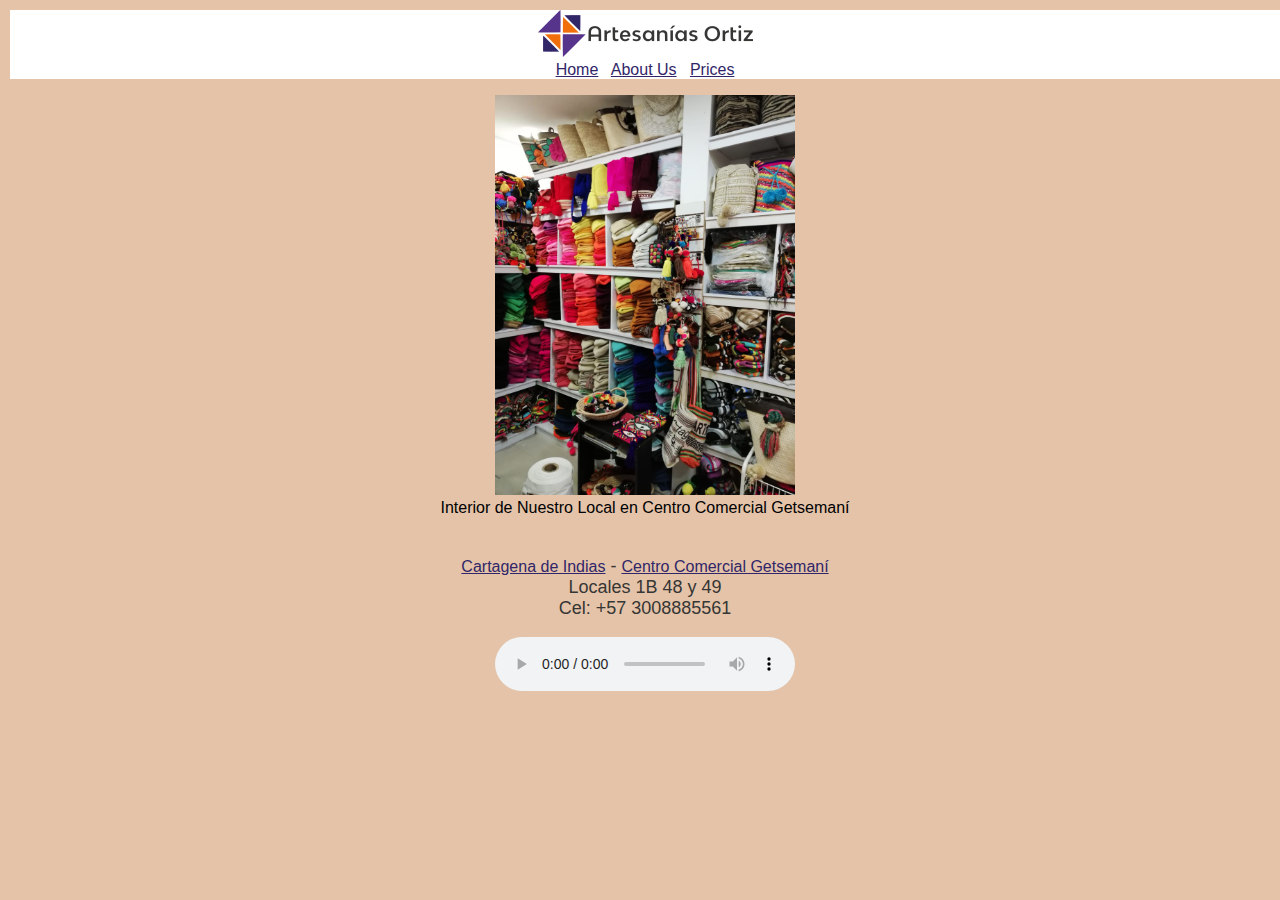
==== about.html @ 9856cc17 "Starting Web Page for Artesanías Ortiz" ====
<!DOCTYPE html>
<html lang="en">
  <head>
    <meta charset="UTF-8" />
    <meta name="viewport" content="width=device-width, initial-scale=1.0" />
    <title>Artesanías Ortiz</title>
    <link
      rel="shortcut icon"
      type="image/x-icon"
      href="./images/institucional/iconoAO.ico"
    />
    <link href="./style.css" type="text/css" rel="stylesheet" />
  </head>
  <body>
    <header>
      <!-- Logo Artesanías Ortiz -->
      <a href="./index.html"
        ><img
          src="./images/institucional/LogoTransp.png"
          alt="Logo Artesanías Ortiz"
      /></a>
      <br />
      <nav>
        <a href="./index.html">Home</a> &nbsp
        <a href="./about.html">About Us</a> &nbsp
        <a href="./prices.html">Prices</a>
      </nav>
    </header>
    <main>
      <figure>
        <img
          src="./images/place/localGetsemaniInterior.jpeg"
          alt="Foto del Interior del Local"
          height="400"
        />
        <figcaption>
          Interior de Nuestro Local en Centro Comercial Getsemaní
        </figcaption>
      </figure>
    </main>
    <footer>
      <!-- Datos de Pie de Página -->
      <p>
        <a href="https://www.cartagena.gov.co/" target="_blank"
          >Cartagena de Indias</a
        >
        -
        <a href="http://www.centrocomercialgetsemani.com/" target="_blank"
          >Centro Comercial Getsemaní</a
        >
        <br />
        Locales 1B 48 y 49 <br />
        Cel: +57 3008885561
      </p>
      <audio controls>
        <source src="./audio/shesarainbow.mp3" type="audio/mp3" />
      </audio>
    </footer>
  </body>
</html>
---- style.css ----
/* Color1: Violent 1 - rgb(86, 52, 139) */
/* Color2: Violet 2 - rgb(49, 38, 104) */
/* Color3: Orange - rgb(241, 111, 11) */
/* Color3: Dark Grey - rgb(54, 54, 52) */

/* Tags */

* {
  box-sizing: border-box;
  font-family: "Raleway", sans-serif;
}

p {
  font-size: 18px;
  color: rgb(54, 54, 52);
  text-align: center;
}

a,
span {
  color: rgb(49, 38, 104);
  font-size: medium;
  text-align: right;
}

header {
  text-align: center;
  background-color: white;
  width: 100%;
}

body {
  background-color: rgb(228, 195, 169);
  border: 3px;
  margin: 5px;
  padding: 5px;
  width: 100%;
  text-align: center;
}

footer {
  border: 3px;
  margin: 5px;
  padding: 5px;
}

/* Classes */
.title {
  color: rgb(49, 38, 104);
}

.song {
  position: relative;
}

.uppercase {
  text-transform: uppercase;
}

.publish-time {
  color: gray;
}

.backgroundImageFooter {
  background-image: url("./images/place/localGetsemaniInterior.jpeg");
  background-size: cover;
  background-position: center;
}

.caption {
  display: block;
  line-height: 14px;
  margin-left: 20px;
  padding: 10px;
  position: relative;
  background-color: rgb(241, 111, 11);
  opacity: 1;
}

.menu {
  display: block;
  text-align: left;
  width: fit-content;
}

/* IDs */

#article-title {
  text-transform: capitalize;
  color: rgb(49, 38, 104);
}

/* Chaining */
h3.title {
  text-transform: capitalize;
  color: rgb(86, 52, 139);
  font-size: large;
}

/* Nested Elements */
.product-list li {
  text-transform: capitalize;
  color: rgb(54, 54, 52);
  font-size: medium;
}
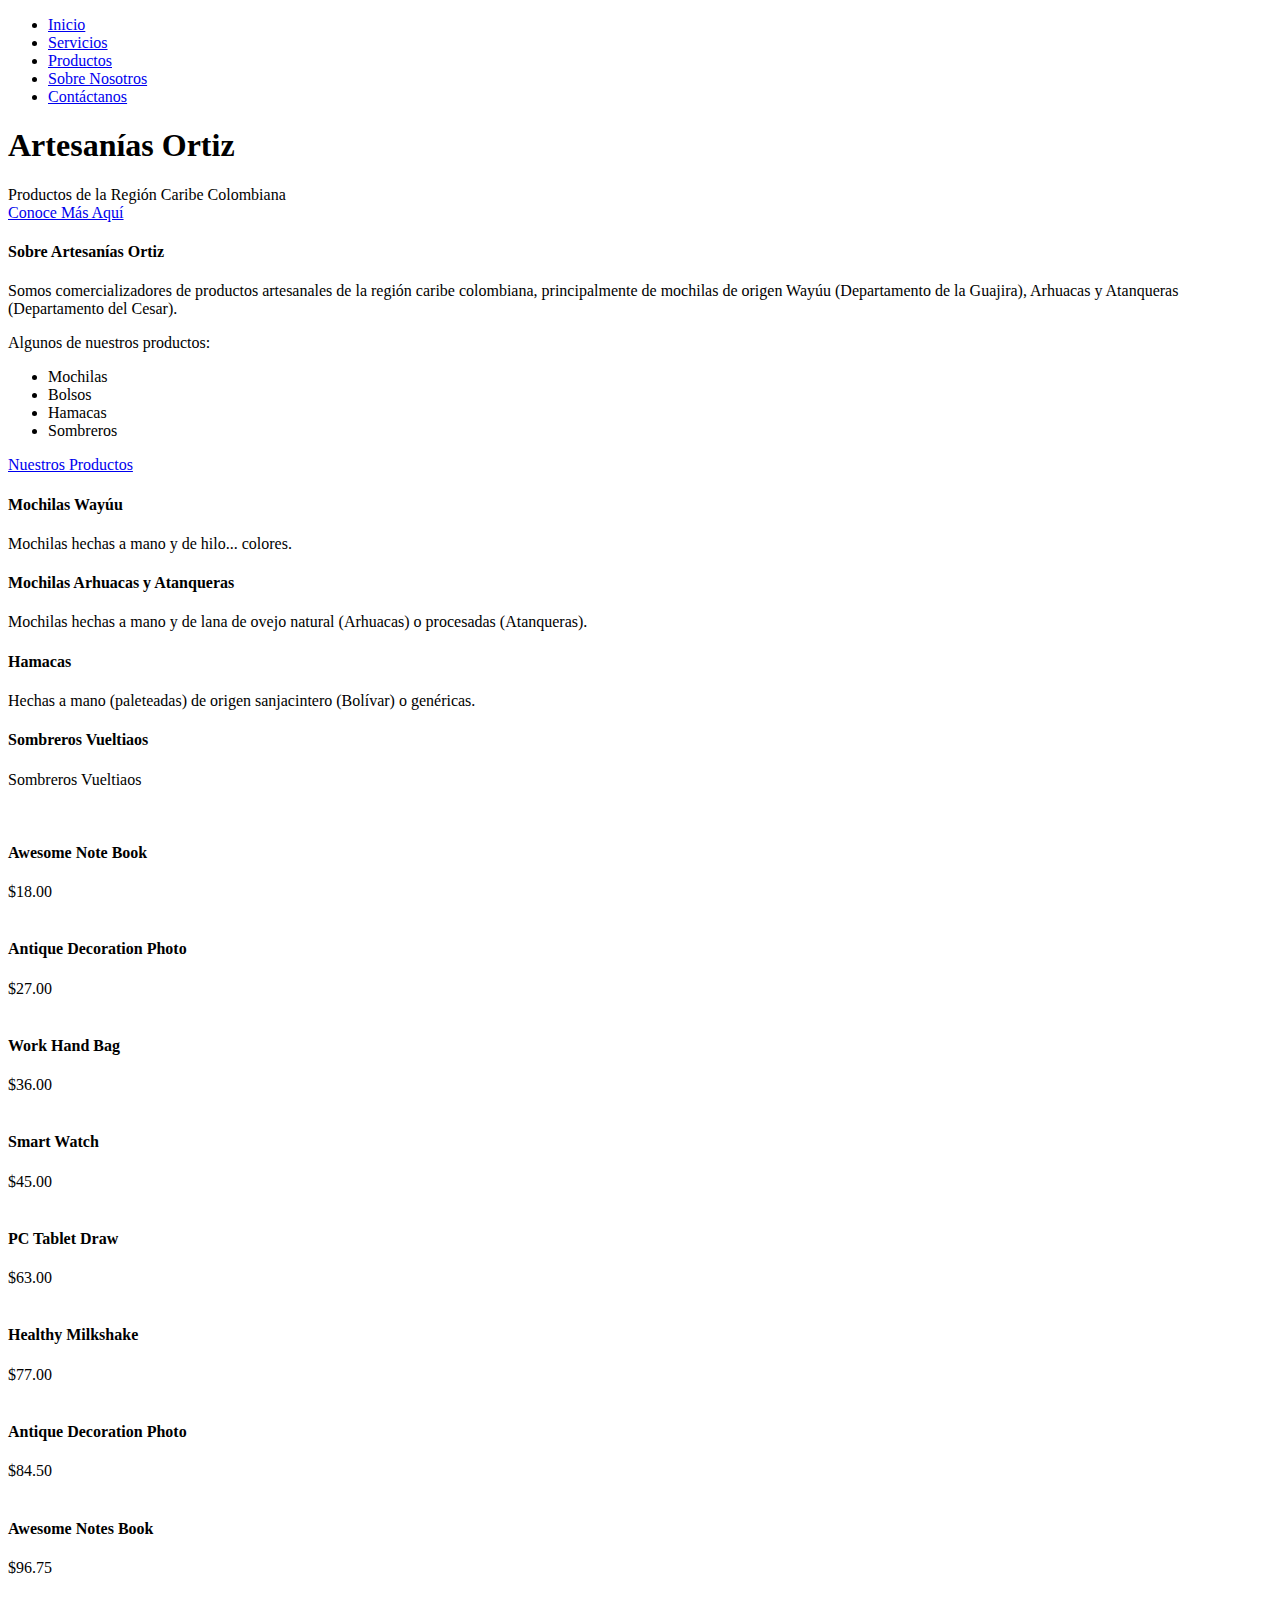
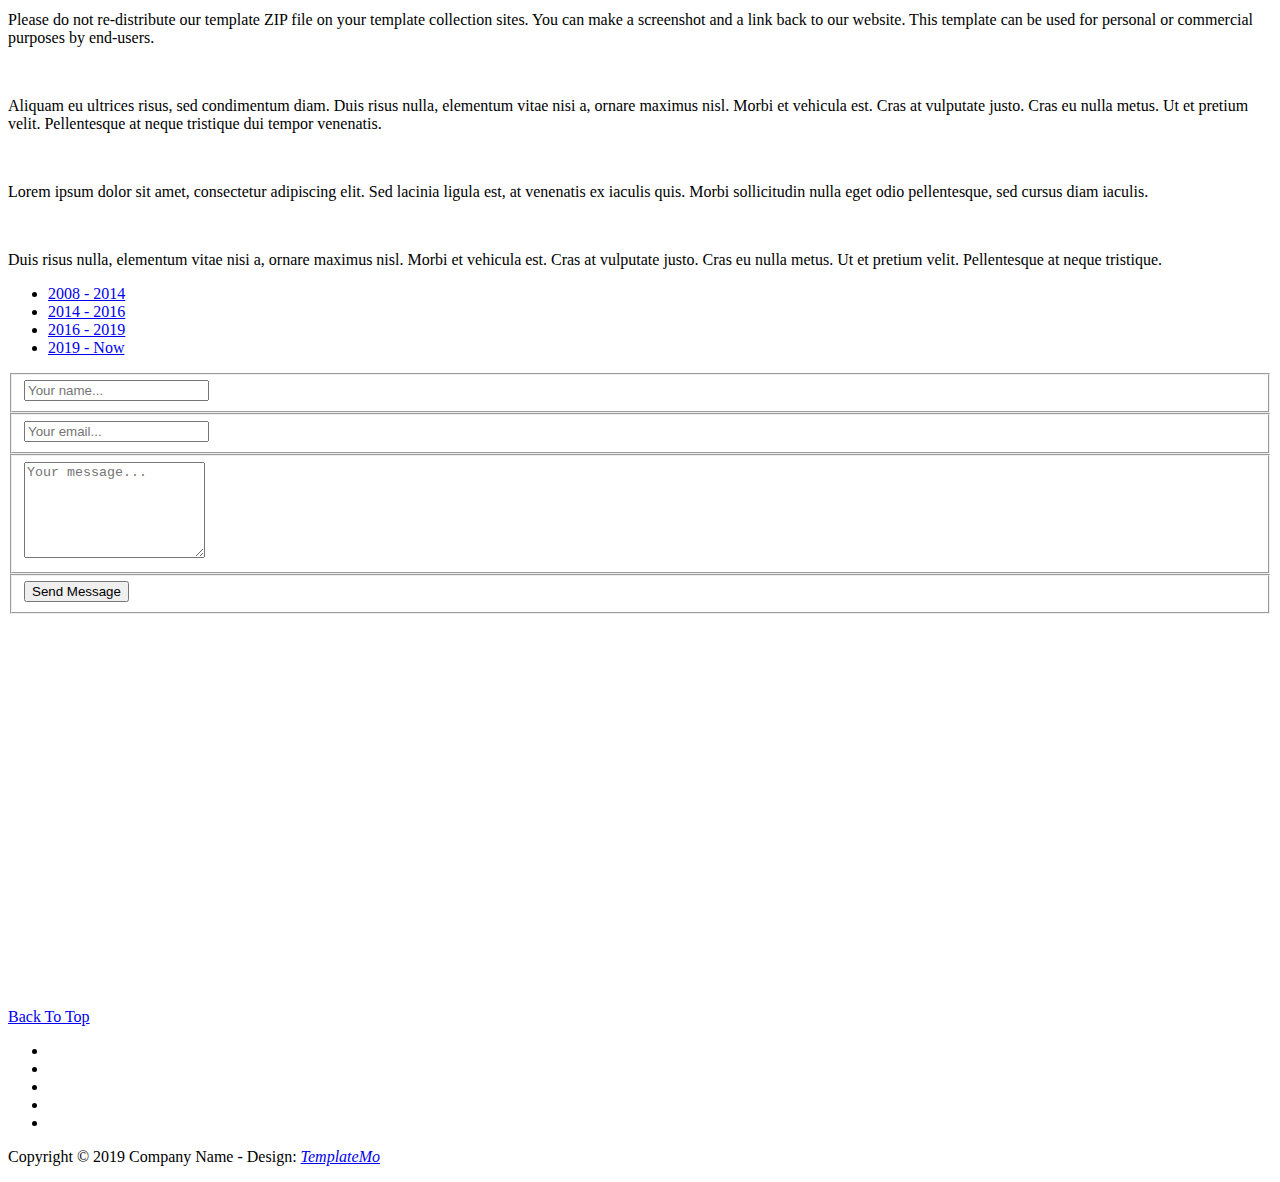
==== commit 385d3590: "Inicio Descripción de los Servicios" ====
--- a/about.html
+++ b/about.html
@@ -1,60 +1,452 @@
 <!DOCTYPE html>
-<html lang="en">
+<html>
   <head>
-    <meta charset="UTF-8" />
-    <meta name="viewport" content="width=device-width, initial-scale=1.0" />
+    <meta charset="utf-8" />
+    <meta http-equiv="X-UA-Compatible" content="IE=edge,chrome=1" />
+    <meta name="description" content="" />
+    <meta name="viewport" content="width=device-width, initial-scale=1" />
+    <!-- <link rel="apple-touch-icon" href="apple-touch-icon.png" />
+    <link rel="stylesheet" href="css/bootstrap.min.css" />
+    <link rel="stylesheet" href="css/fontAwesome.css" />
+    <link rel="stylesheet" href="css/hero-slider.css" />
+    <link rel="stylesheet" href="css/templatemo-main.css" />
+    <link rel="stylesheet" href="css/owl-carousel.css" /> -->
+
     <title>Artesanías Ortiz</title>
+    <!-- Icono Pestaña -->
     <link
       rel="shortcut icon"
+      href="/images/institucional/iconoAO.ico"
       type="image/x-icon"
-      href="./images/institucional/iconoAO.ico"
     />
-    <link href="./style.css" type="text/css" rel="stylesheet" />
-  </head>
+    <link
+      rel="icon"
+      href="/images/institucional/iconoAO.ico"
+      type="image/x-icon"
+    />
+
+    <!-- <script src="js/vendor/modernizr-2.8.3-respond-1.4.2.min.js"></script>
+  </head> -->
+
   <body>
-    <header>
-      <!-- Logo Artesanías Ortiz -->
-      <a href="./index.html"
-        ><img
-          src="./images/institucional/LogoTransp.png"
-          alt="Logo Artesanías Ortiz"
-      /></a>
-      <br />
-      <nav>
-        <a href="./index.html">Home</a> &nbsp
-        <a href="./about.html">About Us</a> &nbsp
-        <a href="./prices.html">Prices</a>
-      </nav>
-    </header>
-    <main>
-      <figure>
-        <img
-          src="./images/place/localGetsemaniInterior.jpeg"
-          alt="Foto del Interior del Local"
-          height="400"
-        />
-        <figcaption>
-          Interior de Nuestro Local en Centro Comercial Getsemaní
-        </figcaption>
-      </figure>
-    </main>
+    <div class="fixed-side-navbar">
+      <ul class="nav flex-column">
+        <li class="nav-item">
+          <a class="nav-link" href="#home"><span>Inicio</span></a>
+        </li>
+        <li class="nav-item">
+          <a class="nav-link" href="#services"><span>Servicios</span></a>
+        </li>
+        <li class="nav-item">
+          <a class="nav-link" href="#portfolio"><span>Productos</span></a>
+        </li>
+        <li class="nav-item">
+          <a class="nav-link" href="#our-story"><span>Sobre Nosotros</span></a>
+        </li>
+        <li class="nav-item">
+          <a class="nav-link" href="#contact-us"><span>Contáctanos</span></a>
+        </li>
+      </ul>
+    </div>
+
+    <div class="parallax-content baner-content" id="home">
+      <div class="container">
+        <div class="first-content">
+          <h1>Artesanías Ortiz</h1>
+          <span>Productos de la Región Caribe Colombiana</span>
+          <div class="primary-button">
+            <a href="#services">Conoce Más Aquí</a>
+          </div>
+        </div>
+      </div>
+    </div>
+
+    <div class="service-content" id="services">
+      <div class="container">
+        <div class="row">
+          <div class="col-md-4">
+            <div class="left-text">
+              <h4>Sobre Artesanías Ortiz</h4>
+              <div class="line-dec"></div>
+              <p>
+                Somos comercializadores de productos artesanales de la región caribe colombiana, principalmente de mochilas de origen Wayúu (Departamento de la Guajira), Arhuacas y Atanqueras (Departamento del Cesar).
+              </p>
+              <span>Algunos de nuestros productos: </span>
+              <ul>
+                <li>Mochilas</li>
+                <li>Bolsos</li>
+                <li>Hamacas</li>
+                <li>Sombreros</li>
+              </ul>
+              <div class="primary-button">
+                <a href="#portfolio">Nuestros Productos</a>
+              </div>
+            </div>
+          </div>
+          <div class="col-md-8">
+            <div class="row">
+              <div class="col-md-6">
+                <div class="service-item">
+                  <h4>Mochilas Wayúu</h4>
+                  <div class="line-dec"></div>
+                  <p>
+                    Mochilas hechas a mano y de hilo... colores. 
+                  </p>
+                </div>
+              </div>
+              <div class="col-md-6">
+                <div class="service-item">
+                  <h4>Mochilas Arhuacas y Atanqueras</h4>
+                  <div class="line-dec"></div>
+                  <p>
+                    Mochilas hechas a mano y de lana de ovejo natural (Arhuacas) o procesadas (Atanqueras).
+                  </p>
+                </div>
+              </div>
+              <div class="col-md-6">
+                <div class="service-item">
+                  <h4>Hamacas</h4>
+                  <div class="line-dec"></div>
+                  <p>
+                    Hechas a mano (paleteadas) de origen sanjacintero (Bolívar) o genéricas. 
+                  </p>
+                </div>
+              </div>
+              <div class="col-md-6">
+                <div class="service-item">
+                  <h4>Sombreros Vueltiaos</h4>
+                  <div class="line-dec"></div>
+                  <p>
+                    Sombreros Vueltiaos
+                  </p>
+                </div>
+              </div>
+            </div>
+          </div>
+        </div>
+      </div>
+    </div>
+
+    <div class="parallax-content projects-content" id="portfolio">
+      <div class="container">
+        <div class="row">
+          <div class="col-md-12">
+            <div id="owl-testimonials" class="owl-carousel owl-theme">
+              <div class="item">
+                <div class="testimonials-item">
+                  <a href="img/1st-big-item.jpg" data-lightbox="image-1"
+                    ><img src="img/1st-item.jpg" alt=""
+                  /></a>
+                  <div class="text-content">
+                    <h4>Awesome Note Book</h4>
+                    <span>$18.00</span>
+                  </div>
+                </div>
+              </div>
+              <div class="item">
+                <div class="testimonials-item">
+                  <a href="img/2nd-big-item.jpg" data-lightbox="image-1"
+                    ><img src="img/2nd-item.jpg" alt=""
+                  /></a>
+                  <div class="text-content">
+                    <h4>Antique Decoration Photo</h4>
+                    <span>$27.00</span>
+                  </div>
+                </div>
+              </div>
+              <div class="item">
+                <div class="testimonials-item">
+                  <a href="img/3rd-big-item.jpg" data-lightbox="image-1"
+                    ><img src="img/3rd-item.jpg" alt=""
+                  /></a>
+                  <div class="text-content">
+                    <h4>Work Hand Bag</h4>
+                    <span>$36.00</span>
+                  </div>
+                </div>
+              </div>
+              <div class="item">
+                <div class="testimonials-item">
+                  <a href="img/4th-big-item.jpg" data-lightbox="image-1"
+                    ><img src="img/4th-item.jpg" alt=""
+                  /></a>
+                  <div class="text-content">
+                    <h4>Smart Watch</h4>
+                    <span>$45.00</span>
+                  </div>
+                </div>
+              </div>
+              <div class="item">
+                <div class="testimonials-item">
+                  <a href="img/5th-big-item.jpg" data-lightbox="image-1"
+                    ><img src="img/5th-item.jpg" alt=""
+                  /></a>
+                  <div class="text-content">
+                    <h4>PC Tablet Draw</h4>
+                    <span>$63.00</span>
+                  </div>
+                </div>
+              </div>
+              <div class="item">
+                <div class="testimonials-item">
+                  <a href="img/6th-big-item.jpg" data-lightbox="image-1"
+                    ><img src="img/6th-item.jpg" alt=""
+                  /></a>
+                  <div class="text-content">
+                    <h4>Healthy Milkshake</h4>
+                    <span>$77.00</span>
+                  </div>
+                </div>
+              </div>
+              <div class="item">
+                <div class="testimonials-item">
+                  <a href="img/2nd-big-item.jpg" data-lightbox="image-1"
+                    ><img src="img/2nd-item.jpg" alt=""
+                  /></a>
+                  <div class="text-content">
+                    <h4>Antique Decoration Photo</h4>
+                    <span>$84.50</span>
+                  </div>
+                </div>
+              </div>
+              <div class="item">
+                <div class="testimonials-item">
+                  <a href="img/1st-big-item.jpg" data-lightbox="image-1"
+                    ><img src="img/1st-item.jpg" alt=""
+                  /></a>
+                  <div class="text-content">
+                    <h4>Awesome Notes Book</h4>
+                    <span>$96.75</span>
+                  </div>
+                </div>
+              </div>
+            </div>
+          </div>
+        </div>
+      </div>
+    </div>
+
+    <div class="tabs-content" id="our-story">
+      <div class="container">
+        <div class="row">
+          <div class="col-md-8 mx-auto">
+            <div class="wrapper">
+              <section id="first-tab-group" class="tabgroup">
+                <div id="tab1">
+                  <img src="img/1st-tab.jpg" alt="" />
+                  <p>
+                    Please do not re-distribute our template ZIP file on your
+                    template collection sites. You can make a screenshot and a
+                    link back to our website. This template can be used for
+                    personal or commercial purposes by end-users.
+                  </p>
+                </div>
+                <div id="tab2">
+                  <img src="img/2nd-tab.jpg" alt="" />
+                  <p>
+                    Aliquam eu ultrices risus, sed condimentum diam. Duis risus
+                    nulla, elementum vitae nisi a, ornare maximus nisl. Morbi et
+                    vehicula est. Cras at vulputate justo. Cras eu nulla metus.
+                    Ut et pretium velit. Pellentesque at neque tristique dui
+                    tempor venenatis.
+                  </p>
+                </div>
+                <div id="tab3">
+                  <img src="img/3rd-tab.jpg" alt="" />
+                  <p>
+                    Lorem ipsum dolor sit amet, consectetur adipiscing elit. Sed
+                    lacinia ligula est, at venenatis ex iaculis quis. Morbi
+                    sollicitudin nulla eget odio pellentesque, sed cursus diam
+                    iaculis.
+                  </p>
+                </div>
+                <div id="tab4">
+                  <img src="img/4th-tab.jpg" alt="" />
+                  <p>
+                    Duis risus nulla, elementum vitae nisi a, ornare maximus
+                    nisl. Morbi et vehicula est. Cras at vulputate justo. Cras
+                    eu nulla metus. Ut et pretium velit. Pellentesque at neque
+                    tristique.
+                  </p>
+                </div>
+              </section>
+              <ul class="tabs clearfix" data-tabgroup="first-tab-group">
+                <li><a href="#tab1" class="active">2008 - 2014</a></li>
+                <li><a href="#tab2">2014 - 2016</a></li>
+                <li><a href="#tab3">2016 - 2019</a></li>
+                <li><a href="#tab4">2019 - Now</a></li>
+              </ul>
+            </div>
+          </div>
+        </div>
+      </div>
+    </div>
+
+    <div class="parallax-content contact-content" id="contact-us">
+      <div class="container">
+        <div class="row">
+          <div class="col-md-6">
+            <div class="contact-form">
+              <div class="row">
+                <form id="contact" action="" method="post">
+                  <div class="row">
+                    <div class="col-md-12">
+                      <fieldset>
+                        <input
+                          name="name"
+                          type="text"
+                          class="form-control"
+                          id="name"
+                          placeholder="Your name..."
+                          required=""
+                        />
+                      </fieldset>
+                    </div>
+                    <div class="col-md-12">
+                      <fieldset>
+                        <input
+                          name="email"
+                          type="email"
+                          class="form-control"
+                          id="email"
+                          placeholder="Your email..."
+                          required=""
+                        />
+                      </fieldset>
+                    </div>
+                    <div class="col-md-12">
+                      <fieldset>
+                        <textarea
+                          name="message"
+                          rows="6"
+                          class="form-control"
+                          id="message"
+                          placeholder="Your message..."
+                          required=""
+                        ></textarea>
+                      </fieldset>
+                    </div>
+                    <div class="col-md-12">
+                      <fieldset>
+                        <button type="submit" id="form-submit" class="btn">
+                          Send Message
+                        </button>
+                      </fieldset>
+                    </div>
+                  </div>
+                </form>
+              </div>
+            </div>
+          </div>
+          <div class="col-md-6">
+            <div class="map">
+              <!-- How to change your own map point
+                           1. Go to Google Maps
+                           2. Click on your location point
+                           3. Click "Share" and choose "Embed map" tab
+                           4. Copy only URL and paste it within the src="" field below
+                    -->
+
+              <iframe
+                src="https://www.google.com/maps/embed?pb=!1m18!1m12!1m3!1d1197183.8373802372!2d-1.9415093691103689!3d6.781986417238027!2m3!1f0!2f0!3f0!3m2!1i1024!2i768!4f13.1!3m3!1m2!1s0xfdb96f349e85efd%3A0xb8d1e0b88af1f0f5!2sKumasi+Central+Market!5e0!3m2!1sen!2sth!4v1532967884907"
+                width="100%"
+                height="390"
+                frameborder="0"
+                style="border: 0"
+                allowfullscreen
+              ></iframe>
+            </div>
+          </div>
+        </div>
+      </div>
+    </div>
+
     <footer>
-      <!-- Datos de Pie de Página -->
-      <p>
-        <a href="https://www.cartagena.gov.co/" target="_blank"
-          >Cartagena de Indias</a
-        >
-        -
-        <a href="http://www.centrocomercialgetsemani.com/" target="_blank"
-          >Centro Comercial Getsemaní</a
-        >
-        <br />
-        Locales 1B 48 y 49 <br />
-        Cel: +57 3008885561
-      </p>
-      <audio controls>
-        <source src="./audio/shesarainbow.mp3" type="audio/mp3" />
-      </audio>
+      <div class="container">
+        <div class="row">
+          <div class="col-md-12">
+            <div class="primary-button">
+              <a href="#home">Back To Top</a>
+            </div>
+            <ul>
+              <li>
+                <a href="#"><i class="fa fa-facebook"></i></a>
+              </li>
+              <li>
+                <a href="#"><i class="fa fa-twitter"></i></a>
+              </li>
+              <li>
+                <a href="#"><i class="fa fa-linkedin"></i></a>
+              </li>
+              <li>
+                <a href="#"><i class="fa fa-google"></i></a>
+              </li>
+              <li>
+                <a href="#"><i class="fa fa-dribbble"></i></a>
+              </li>
+            </ul>
+            <p>
+              Copyright &copy; 2019 Company Name - Design:
+              <a rel="nofollow noopener" href="https://templatemo.com"
+                ><em>TemplateMo</em></a
+              >
+            </p>
+          </div>
+        </div>
+      </div>
     </footer>
+
+    <script src="https://ajax.googleapis.com/ajax/libs/jquery/1.11.2/jquery.min.js"></script>
+    <script>
+      window.jQuery ||
+        document.write(
+          '<script src="js/vendor/jquery-1.11.2.min.js"><\/script>'
+        );
+    </script>
+    <script src="js/vendor/bootstrap.min.js"></script>
+    <script src="js/plugins.js"></script>
+    <script src="js/main.js"></script>
+    <script>
+      function openCity(cityName) {
+        var i;
+        var x = document.getElementsByClassName("city");
+        for (i = 0; i < x.length; i++) {
+          x[i].style.display = "none";
+        }
+        document.getElementById(cityName).style.display = "block";
+      }
+    </script>
+
+    <script>
+      $(document).ready(function () {
+        // Add smooth scrolling to all links
+        $(".fixed-side-navbar a, .primary-button a").on(
+          "click",
+          function (event) {
+            // Make sure this.hash has a value before overriding default behavior
+            if (this.hash !== "") {
+              // Prevent default anchor click behavior
+              event.preventDefault();
+
+              // Store hash
+              var hash = this.hash;
+
+              // Using jQuery's animate() method to add smooth page scroll
+              // The optional number (800) specifies the number of milliseconds it takes to scroll to the specified area
+              $("html, body").animate(
+                {
+                  scrollTop: $(hash).offset().top,
+                },
+                800,
+                function () {
+                  // Add hash (#) to URL when done scrolling (default click behavior)
+                  window.location.hash = hash;
+                }
+              );
+            } // End if
+          }
+        );
+      });
+    </script>
   </body>
 </html>
